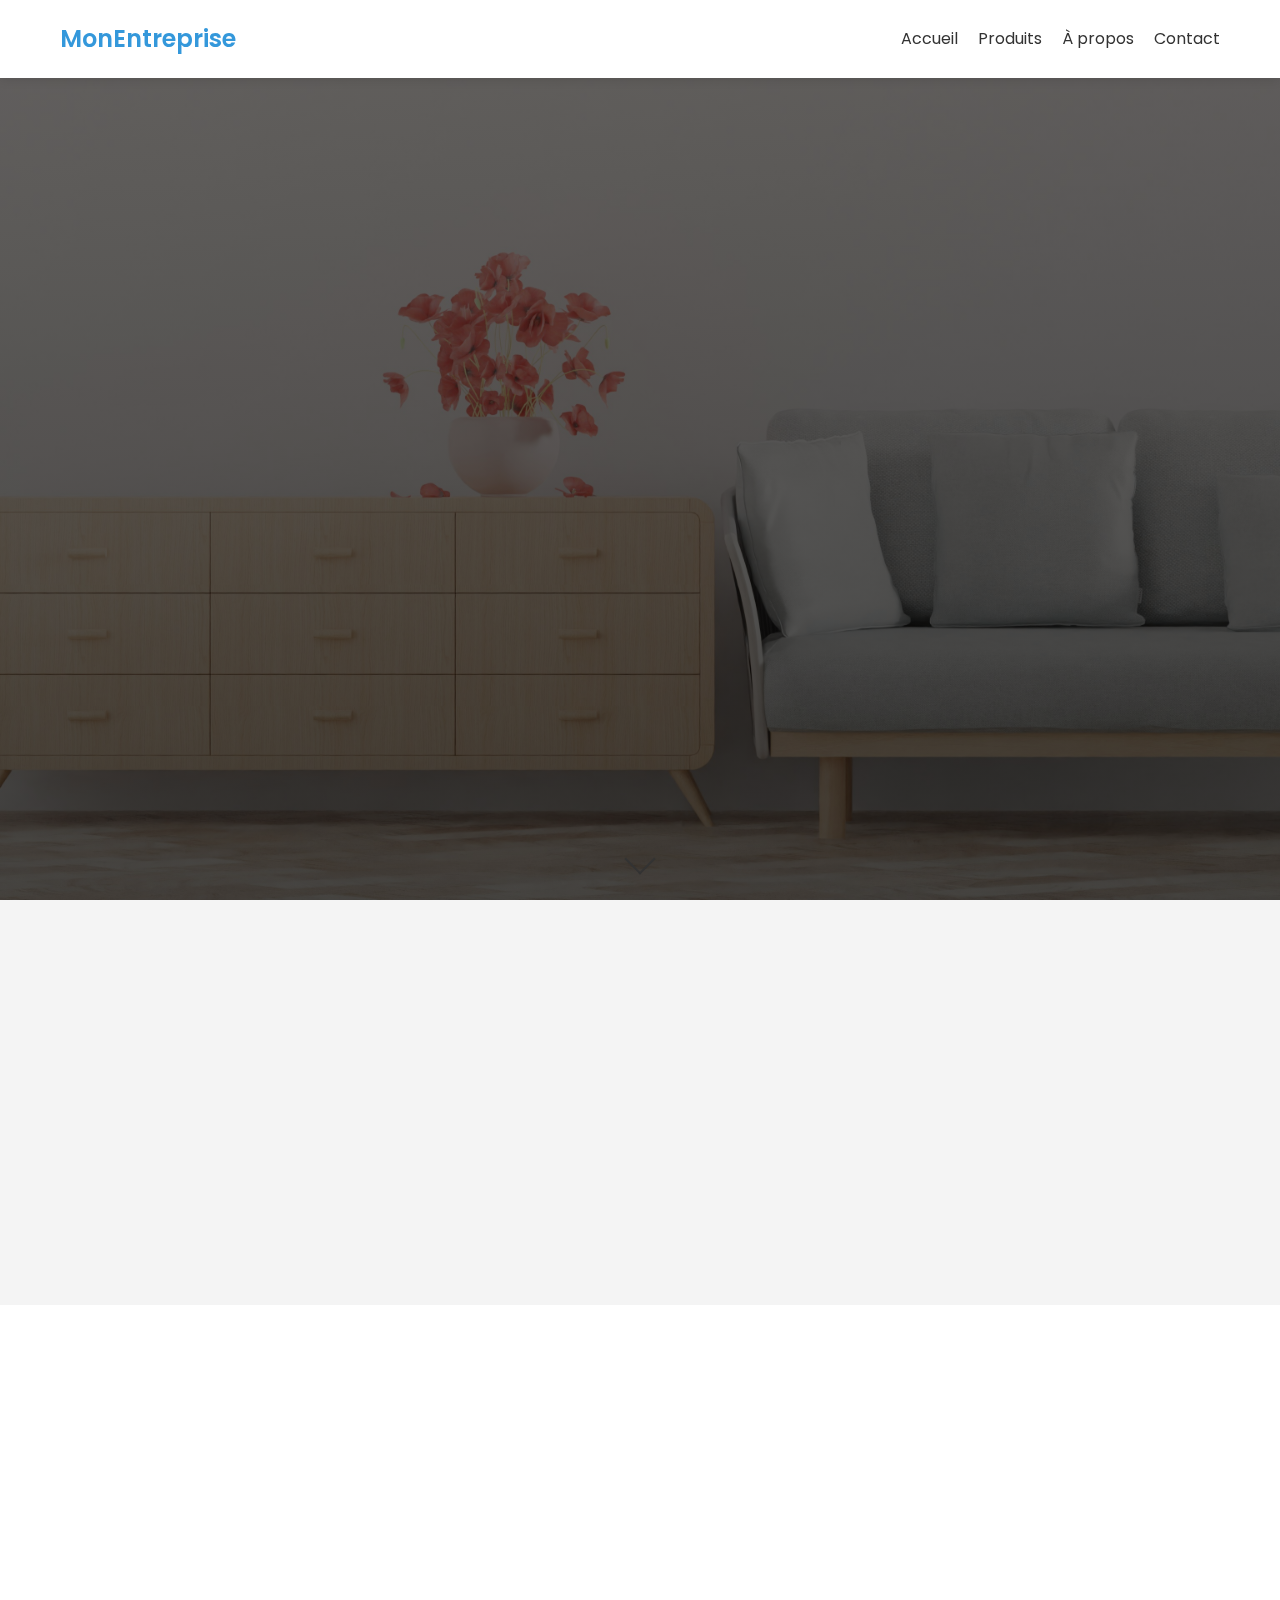
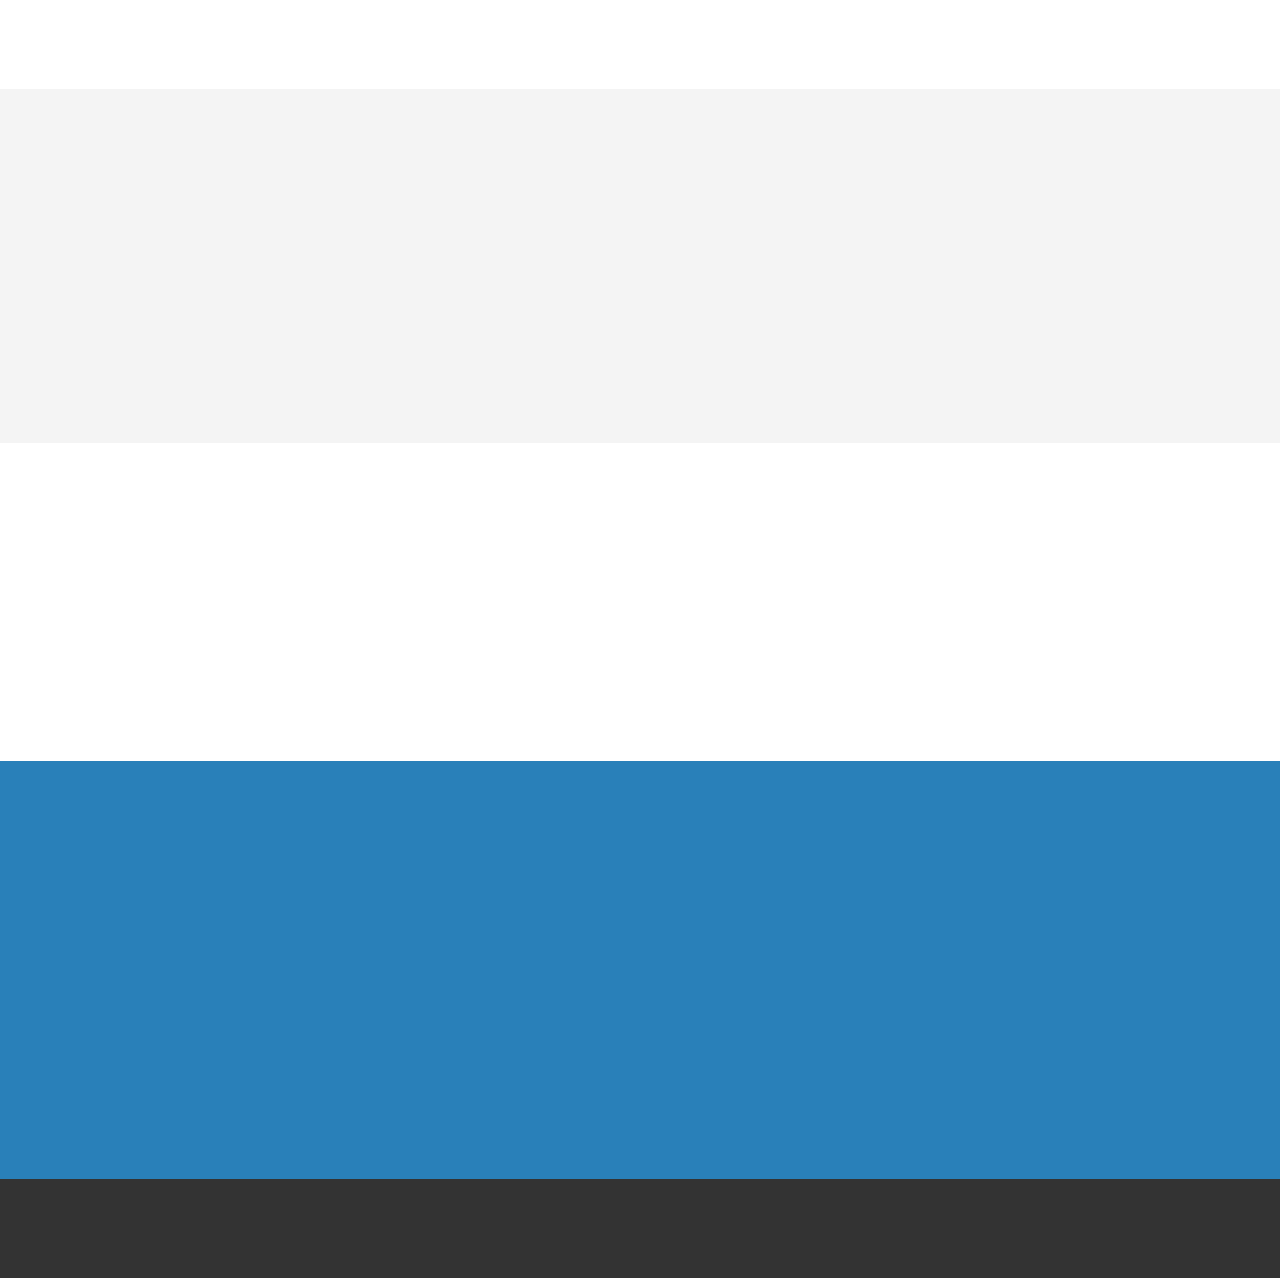
==== index.html @ 4872a0da "first commit" ====
<!DOCTYPE html>
<html lang="fr">
<head>
    <meta charset="UTF-8">
    <meta name="viewport" content="width=device-width, initial-scale=1.0">
    <title>DECO</title>
 <link rel="stylesheet" href="styles.css">
 <link href="https://unpkg.com/aos@2.3.1/dist/aos.css" rel="stylesheet">
</head>
<body>
    <header>
        <div class="container">
            <nav>
                <div class="logo">MonEntreprise</div>
                <div class="nav-links">
                    <a href="#" class="nav-link">Accueil</a>
                    <a href="#" class="nav-link">Produits</a>
                    <a href="#" class="nav-link">À propos</a>
                    <a href="#" class="nav-link">Contact</a>
                </div>
            </nav>
        </div>
    </header>

 <!-- En-tête -->

    <main>
        <section class="hero">
            <div class="container">
                <div class="hero-content">
                    <h1>Transformez votre intérieur en un espace de rêve</h1>
                    <p>Personnalisez chaque coin de votre maison avec nos idées uniques et élégantes.</p>
                    <a href="#" class="cta-button">En savoir plus</a>
                </div>
            </div>
            <div class="scroll-indicator"></div>
        </section>
    </main>


      <!-- Pourquoi nous choisir -->
      <section class="features">
        <h2 data-aos="fade-right">Pourquoi nous choisir ?</h2>
        <div class="feature" data-aos="fade-up">
            <h3>Designs sur-mesure</h3>
            <p>Nous concevons des espaces intérieurs adaptés à vos goûts et besoins.</p>
        </div>
        <div class="feature" data-aos="fade-up" data-aos-delay="200">
            <h3>Matériaux de qualité</h3>
            <p>Utilisation de produits de haute qualité et respectueux de l’environnement.</p>
        </div>
        <div class="feature" data-aos="fade-up" data-aos-delay="400">
            <h3>Service personnalisé</h3>
            <p>Accompagnement tout au long de votre projet, de la consultation à la réalisation.</p>
        </div>
    </section>

  <!-- Services -->
  <section class="services">
    <h2 data-aos="fade-left">Nos services</h2>
    <div class="service" data-aos="fade-up">
        <h3>Aménagement intérieur</h3>
        <p>Optimisez vos espaces de vie.</p>
    </div>
    <div class="service" data-aos="fade-up" data-aos-delay="200">
        <h3>Conseils déco</h3>
        <p>Profitez des conseils de nos experts pour harmoniser votre décoration.</p>
    </div>
    <div class="service" data-aos="fade-up" data-aos-delay="400">
        <h3>Conception 3D</h3>
        <p>Visualisez votre futur espace avec nos rendus 3D.</p>
    </div>
</section>

<!-- Témoignages -->
<section class="testimonials">
    <h2 data-aos="fade-right">Témoignages</h2>
    <div class="testimonial" data-aos="fade-up">
        <p>"Notre salon est devenu un espace chaleureux, grâce à leurs conseils!"</p>
        <p>- Sophie L.</p>
    </div>
    <div class="testimonial" data-aos="fade-up" data-aos-delay="200">
        <p>"Leur équipe a su comprendre nos besoins, le résultat est parfait."</p>
        <p>- Marc & Élodie</p>
    </div>
</section>

<!-- Galerie -->
<section class="gallery">
    <h2 data-aos="fade-left">Galerie de réalisations</h2>
    <div class="gallery-grid" data-aos="fade-up">
        <img src="image1.jpg" alt="Projet 1">
        <img src="image2.jpg" alt="Projet 2">
        <img src="image3.jpg" alt="Projet 3">
    </div>
</section>

<!-- Formulaire de contact -->
<section id="contact" class="contact-form">
    <h2 data-aos="fade-right">Contactez-nous</h2>
    <form id="form" action="#" data-aos="fade-up">
        <label for="name">Nom :</label>
        <input type="text" id="name" name="name" required>

        <label for="email">Email :</label>
        <input type="email" id="email" name="email" required>

        <label for="message">Message :</label>
        <textarea id="message" name="message" required></textarea>

        <button type="submit">Envoyer</button>
    </form>
</section>

<!-- Pied de page -->
<footer>
    <p>© 2024 - Votre entreprise de décoration d'intérieur | Contact : info@votreentreprise.com</p>
</footer>


   <script src="main.js"></script>
   <script src="https://unpkg.com/aos@2.3.1/dist/aos.js"></script>
   <script>
    AOS.init();
</script>
</body>
</html>
---- styles.css ----
@import url('https://fonts.googleapis.com/css2?family=Poppins:wght@300;400;600&display=swap');

* {
    margin: 0;
    padding: 0;
    box-sizing: border-box;
}

body {
    font-family: 'Poppins', sans-serif;
    background-color: #f0f4f8;
    color: #333;
    line-height: 1.6;
}

.container {
    max-width: 1200px;
    margin: 0 auto;
    padding: 0 20px;
}

header {
    background-color: #ffffff;
    box-shadow: 0 2px 10px rgba(0,0,0,0.1);
    position: fixed;
    width: 100%;
    top: 0;
    z-index: 1000;
}

nav {
    display: flex;
    justify-content: space-between;
    align-items: center;
    padding: 20px 0;
}

.logo {
    font-size: 24px;
    font-weight: 600;
    color: #3498db;
}

.nav-links {
    display: flex;
    gap: 20px;
}

.nav-links a {
    text-decoration: none;
    color: #333;
    font-weight: 400;
    transition:  0.3s all ease-in-out;
}

.nav-links a:hover {
    color: #3498db;
}


main{
background-image: linear-gradient(rgba(41, 37, 36, 0.7), rgba(0, 0, 0, 0.7)), 
    url('images/bg1.jpg');
background-size: cover;
background-position: center;
}

.hero {
    height: 100vh;
    display: flex;
    align-items: center;
    justify-content: center;
    text-align: center;
    padding-top: 80px;
}

.hero-content {
    max-width: 800px;
}

h1 {
    color: #f0f4f8;
    font-size: 48px;
    margin-bottom: 20px;
    opacity: 0;
    transform: translateY(20px);
    animation: fadeInUp 1s ease forwards;
}

p { color: #8a8787;
    font-size: 18px;
    margin-bottom: 30px;
    opacity: 0;
    transform: translateY(20px);
    animation: fadeInUp 1s ease 0.5s forwards;
}

.cta-button {
    display: inline-block;
    background-color: #3498db;
    color: #ffffff;
    padding: 12px 24px;
    border-radius: 30px;
    text-decoration: none;
    font-weight: 600;
    transition: background-color 0.3s ease, transform 0.3s ease;
    opacity: 0;
    transform: translateY(20px);
    animation: fadeInUp 1s ease 1s forwards;
}

.cta-button:hover {
    background-color: #2980b9;
    transform: translateY(-3px);
}

@keyframes fadeInUp {
    to {
        opacity: 1;
        transform: translateY(0);
    }
}

.scroll-indicator {
    position: absolute;
    bottom: 30px;
    left: 50%;
    transform: translateX(-50%);
    animation: bounce 2s infinite;
}

.scroll-indicator::before {
    content: '';
    display: block;
    width: 20px;
    height: 20px;
    border-bottom: 2px solid #333;
    border-right: 2px solid #333;
    transform: rotate(45deg);
}

@keyframes bounce {
    0%, 20%, 50%, 80%, 100% {
        transform: translateY(0) translateX(-50%);
    }
    40% {
        transform: translateY(-20px) translateX(-50%);
    }
    60% {
        transform: translateY(-10px) translateX(-50%);
    }
}


/* Pourquoi nous choisir */
.features {
    padding: 40px 20px;
    background-color: #f4f4f4;
    text-align: center;
}

.feature {
    margin: 20px 0;
}

.services {
    padding: 40px 20px;
    background-color: white;
    text-align: center;
}


/* Témoignages */
.testimonials {
    padding: 40px 20px;
    background-color: #f4f4f4;
}

.testimonial {
    margin-bottom: 20px;
    font-style: italic;
}

/* Galerie */
.gallery {
    padding: 40px 20px;
    background-color: white;
    text-align: center;
}

.gallery-grid {
    display: flex;
    flex-wrap: wrap;
    gap: 20px;
    justify-content: center;
}

.gallery-grid img {
    width: 300px;
    height: 200px;
    object-fit: cover;
    border-radius: 10px;
}

/* Formulaire de contact */
.contact-form {
    padding: 40px 20px;
    background-color: #2980b9;
    text-align: center;
}

form {
    max-width: 600px;
    margin: 0 auto;
}

input, textarea {
    width: 100%;
    padding: 10px;
    margin: 10px 0;
    border: none;
    border-radius: 5px;
}

button {
    background-color: #333;
    color: white;
    padding: 10px 20px;
    border: none;
    border-radius: 5px;
    cursor: pointer;
}

button:hover {
    background-color: #555;
}

/* Pied de page */
footer {
    background-color: #333;
    color: white;
    text-align: center;
    padding: 20px 0;
}

/* Responsive styles */
@media (max-width: 768px) {
    .gallery-grid {
        flex-direction: column;
        align-items: center;
    }

    .cta-button {
        display: block;
        margin: 20px auto;
    }

    header {
        padding: 40px 20px;
    }
}

@media (max-width: 480px) {
    .header h1 {
        font-size: 1.5em;
    }

    .header p {
        font-size: 1em;
    }

    .cta-button {
        padding: 10px;
        font-size: 1em;
    }
}
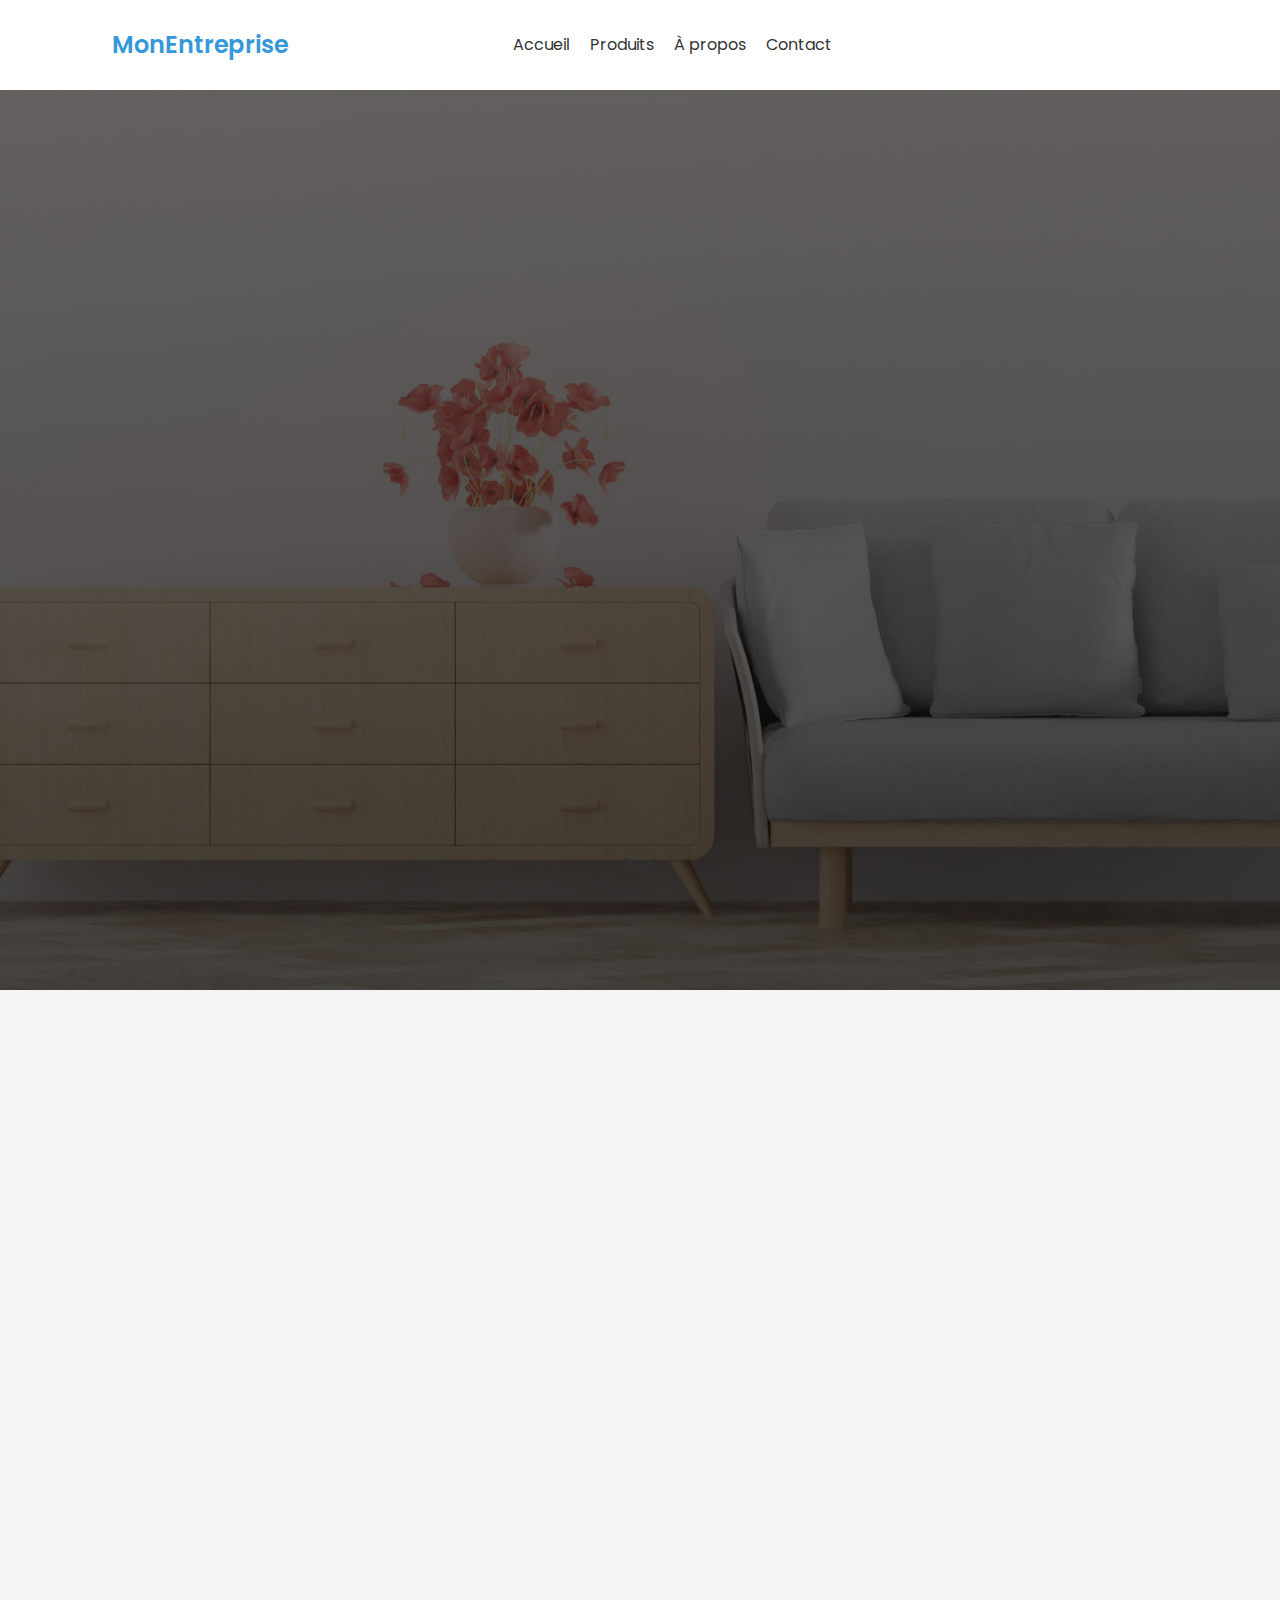
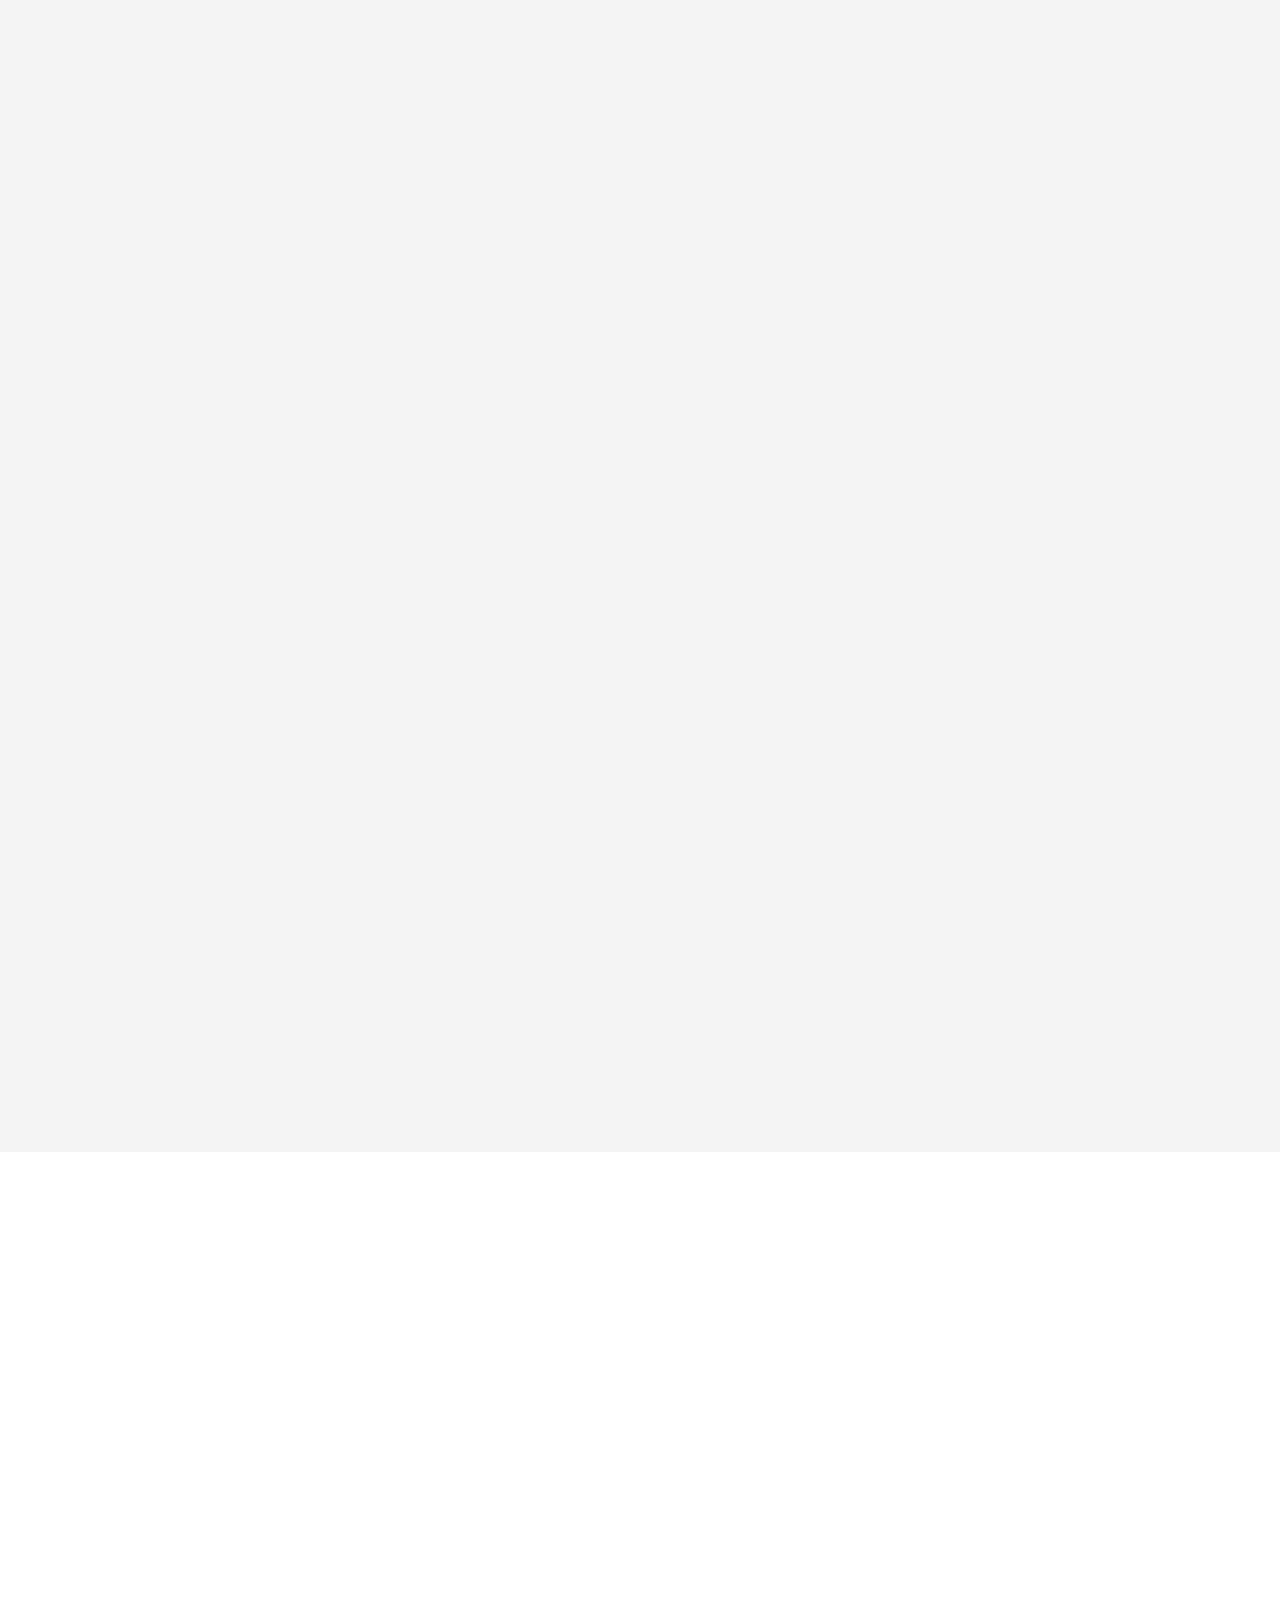
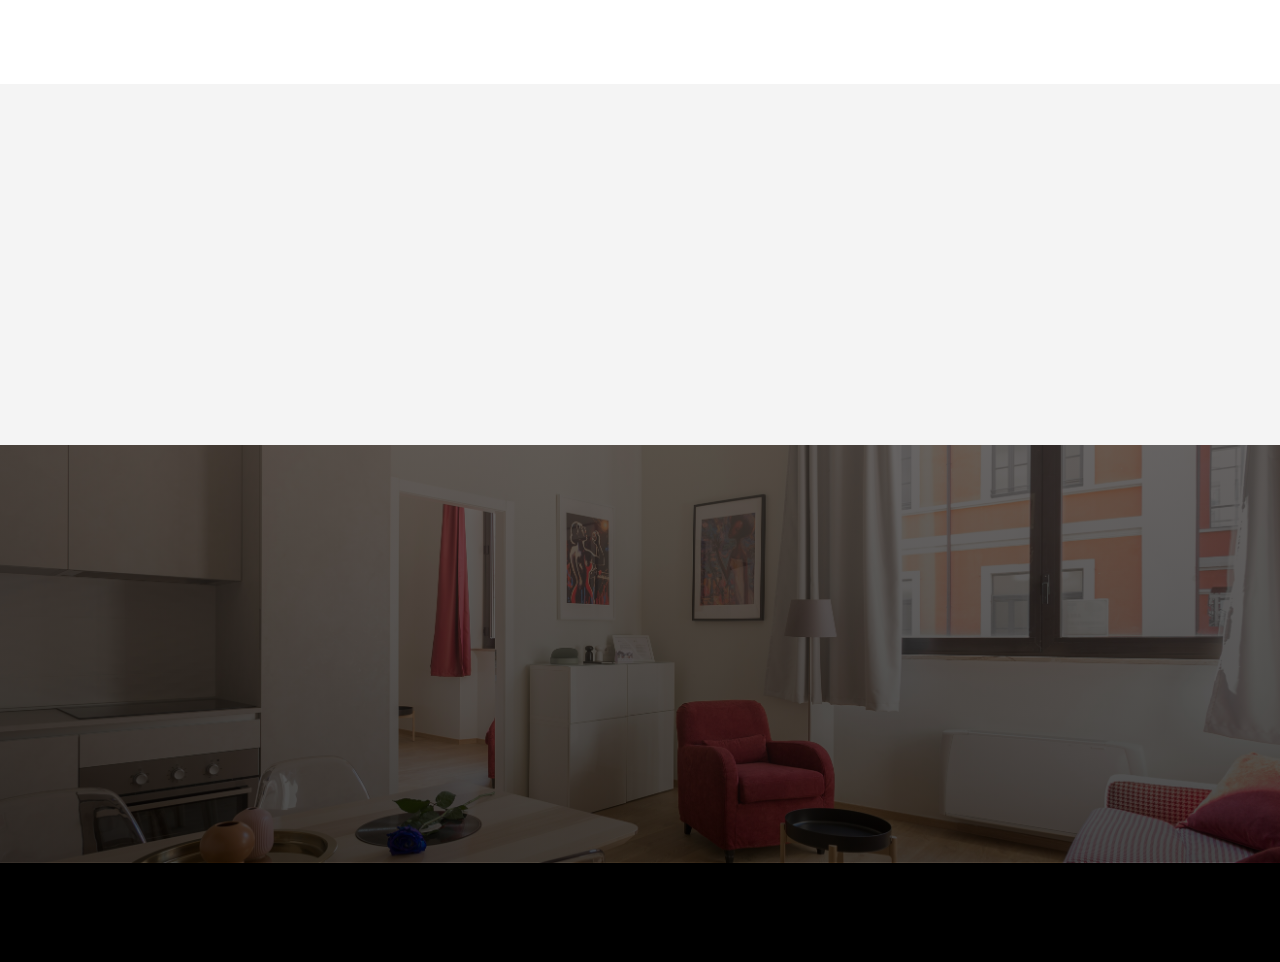
==== commit 505b9ebe: "work on design and responsive" ====
--- a/index.html
+++ b/index.html
@@ -9,7 +9,7 @@
 </head>
 <body>
     <header>
-        <div class="container">
+       
             <nav>
                 <div class="logo">MonEntreprise</div>
                 <div class="nav-links">
@@ -17,9 +17,11 @@
                     <a href="#" class="nav-link">Produits</a>
                     <a href="#" class="nav-link">À propos</a>
                     <a href="#" class="nav-link">Contact</a>
+                   
                 </div>
+                <a href="Gallerie.html" class="cta-button">Gallerie</a>
             </nav>
-        </div>
+       
     </header>
 
  <!-- En-tête -->
@@ -30,7 +32,8 @@
                 <div class="hero-content">
                     <h1>Transformez votre intérieur en un espace de rêve</h1>
                     <p>Personnalisez chaque coin de votre maison avec nos idées uniques et élégantes.</p>
-                    <a href="#" class="cta-button">En savoir plus</a>
+                    <a href="#" class="cta-button">Demandez un devis</a>
+                  
                 </div>
             </div>
             <div class="scroll-indicator"></div>
@@ -42,58 +45,84 @@
       <section class="features">
         <h2 data-aos="fade-right">Pourquoi nous choisir ?</h2>
         <div class="feature" data-aos="fade-up">
-            <h3>Designs sur-mesure</h3>
-            <p>Nous concevons des espaces intérieurs adaptés à vos goûts et besoins.</p>
+            <div class="text-feature">
+                <h3>Designs sur-mesure</h3>
+                <p>Nous concevons des espaces intérieurs adaptés à vos goûts et besoins.</p>
+            </div>
+
+            <div class="img-feature">
+                <img src="images/img1.jpg" alt=""  width="250px">
+                <img src="images/img2.jpg" alt="" width="350px">
+                <img src="images/img3.jpg" alt="" width="400px">
+            </div>
+           
         </div>
         <div class="feature" data-aos="fade-up" data-aos-delay="200">
-            <h3>Matériaux de qualité</h3>
-            <p>Utilisation de produits de haute qualité et respectueux de l’environnement.</p>
+
+            <div class="img-feature2">
+                <img src="images/img4.png" alt=""  width="250px">
+                <img src="images/img5.png" alt="" width="300px">
+                <img src="images/img6.png" alt="" width="400px">
+            </div>
+
+            <div class="text-feature2">
+                <h3>Matériaux de qualité</h3>
+                <p>Utilisation de produits de haute qualité et respectueux de l’environnement.</p>
+            </div>
+           
         </div>
         <div class="feature" data-aos="fade-up" data-aos-delay="400">
-            <h3>Service personnalisé</h3>
-            <p>Accompagnement tout au long de votre projet, de la consultation à la réalisation.</p>
+
+            <div class="text-feature">
+                <h3>Service personnalisé</h3>
+                <p>Accompagnement tout au long de votre projet, de la consultation à la réalisation.</p>
+            </div>
+            <div class="img-feature3">
+                <img src="images/img7.jpg" alt="" width="500">
+            </div>
+           
         </div>
     </section>
 
   <!-- Services -->
   <section class="services">
     <h2 data-aos="fade-left">Nos services</h2>
+    <div class="services-features">
     <div class="service" data-aos="fade-up">
         <h3>Aménagement intérieur</h3>
         <p>Optimisez vos espaces de vie.</p>
+        <img src="images/img8 .jpg" alt="" width="250px" >
     </div>
     <div class="service" data-aos="fade-up" data-aos-delay="200">
         <h3>Conseils déco</h3>
         <p>Profitez des conseils de nos experts pour harmoniser votre décoration.</p>
+        <img src="images/img9.jpg" alt="" width="250px" >
     </div>
     <div class="service" data-aos="fade-up" data-aos-delay="400">
         <h3>Conception 3D</h3>
         <p>Visualisez votre futur espace avec nos rendus 3D.</p>
+        <img src="images/img10.jpg" alt="" width="250px" >
     </div>
+   </div>
 </section>
 
 <!-- Témoignages -->
 <section class="testimonials">
-    <h2 data-aos="fade-right">Témoignages</h2>
+    <h2 data-aos="fade-right">Témoignages :</h2>
     <div class="testimonial" data-aos="fade-up">
-        <p>"Notre salon est devenu un espace chaleureux, grâce à leurs conseils!"</p>
+        <img src="images/P1.jpg" alt=""  width="100">
+        <p>"Notre salon est devenu un espace chaleureux,  grâce à leurs conseils!"</p> 
         <p>- Sophie L.</p>
     </div>
     <div class="testimonial" data-aos="fade-up" data-aos-delay="200">
+        <img src="images/P2.jpg" alt=""  width="100">
         <p>"Leur équipe a su comprendre nos besoins, le résultat est parfait."</p>
         <p>- Marc & Élodie</p>
     </div>
 </section>
 
 <!-- Galerie -->
-<section class="gallery">
-    <h2 data-aos="fade-left">Galerie de réalisations</h2>
-    <div class="gallery-grid" data-aos="fade-up">
-        <img src="image1.jpg" alt="Projet 1">
-        <img src="image2.jpg" alt="Projet 2">
-        <img src="image3.jpg" alt="Projet 3">
-    </div>
-</section>
+
 
 <!-- Formulaire de contact -->
 <section id="contact" class="contact-form">
@@ -114,7 +143,7 @@
 
 <!-- Pied de page -->
 <footer>
-    <p>© 2024 - Votre entreprise de décoration d'intérieur | Contact : info@votreentreprise.com</p>
+    <p>© 2024 designed by Corneille Nkwel - Votre entreprise de décoration d'intérieur | Contact : info@votreentreprise.com</p>
 </footer>
 
 
--- a/styles.css
+++ b/styles.css
@@ -11,28 +11,32 @@
     background-color: #f0f4f8;
     color: #333;
     line-height: 1.6;
-}
+    overflow-x: hidden;
+}
+
+/*
 
 .container {
     max-width: 1200px;
     margin: 0 auto;
     padding: 0 20px;
 }
+    */
 
 header {
     background-color: #ffffff;
     box-shadow: 0 2px 10px rgba(0,0,0,0.1);
-    position: fixed;
-    width: 100%;
     top: 0;
     z-index: 1000;
+  
 }
 
 nav {
     display: flex;
-    justify-content: space-between;
+    justify-content: space-around;
     align-items: center;
     padding: 20px 0;
+   
 }
 
 .logo {
@@ -63,10 +67,14 @@
     url('images/bg1.jpg');
 background-size: cover;
 background-position: center;
+display: flex;
+justify-content: center;
+align-items: center;
+text-align: center;
 }
 
 .hero {
-    height: 100vh;
+    min-height: 100vh;
     display: flex;
     align-items: center;
     justify-content: center;
@@ -161,12 +169,65 @@
 
 .feature {
     margin: 20px 0;
+    display: flex;
+    justify-content: center;
+    align-items: center;
+    gap: 20px;
+}
+
+.img-feature{
+  flex-wrap: wrap;
+}
+
+.img-feature img {
+   border-radius: 100%;
+   transition: all ease-in-out .3s;
+  
+}
+
+
+
+.img-feature img:hover{
+   transform: scale(1.2);
+   cursor: pointer;
+}
+
+.img-feature2{
+    flex-wrap: wrap;
+}
+
+.img-feature2 img{
+    transition: all ease-in-out .3s;
+}
+
+.img-feature2 img:hover{
+    scale: 1.1;
+    cursor: pointer;
+}
+
+.img-feature3 img{
+    border-radius: 30px;
+}
+
+.text-feature{
+   margin-left: 150px;
 }
 
 .services {
     padding: 40px 20px;
     background-color: white;
     text-align: center;
+   
+}
+
+.services-features{
+    margin-top: 30px;
+    display: flex;
+    justify-content: space-between;
+}
+
+.service img{
+    border-radius: 50%;
 }
 
 
@@ -174,39 +235,33 @@
 .testimonials {
     padding: 40px 20px;
     background-color: #f4f4f4;
-}
+    display: flex;
+    justify-content: space-between;
+}
+
+
 
 .testimonial {
     margin-bottom: 20px;
     font-style: italic;
-}
-
-/* Galerie */
-.gallery {
-    padding: 40px 20px;
-    background-color: white;
-    text-align: center;
-}
-
-.gallery-grid {
-    display: flex;
-    flex-wrap: wrap;
-    gap: 20px;
-    justify-content: center;
-}
-
-.gallery-grid img {
-    width: 300px;
-    height: 200px;
-    object-fit: cover;
-    border-radius: 10px;
-}
+   
+}
+
+.testimonial img{
+    border-radius: 100%;
+}
+
+
 
 /* Formulaire de contact */
 .contact-form {
     padding: 40px 20px;
-    background-color: #2980b9;
-    text-align: center;
+    background-image: linear-gradient(rgba(41, 37, 36, 0.7), rgba(0, 0, 0, 0.7)), 
+    url('images/bg3.jpg');
+    background-position: center;
+    background-size: cover;
+    text-align: center;
+    color: #f4f4f4;
 }
 
 form {
@@ -237,27 +292,51 @@
 
 /* Pied de page */
 footer {
-    background-color: #333;
+    background-color: #000000;
     color: white;
     text-align: center;
     padding: 20px 0;
 }
 
-/* Responsive styles */
+/* Responsive styles*/
 @media (max-width: 768px) {
-    .gallery-grid {
+  
+    nav{
         flex-direction: column;
+    }
+
+    .hero{
+        width: 100%;
+        justify-content: center;
         align-items: center;
     }
 
-    .cta-button {
-        display: block;
-        margin: 20px auto;
-    }
-
-    header {
-        padding: 40px 20px;
-    }
+    .features{
+        flex-direction: column;
+    }
+
+    .feature img{
+        width: 100px;
+    }
+
+    .text-feature{
+        margin-left: 0px;
+     }
+
+     .services-features{
+        flex-direction: column;
+     }
+
+     .testimonials{
+        flex-direction: column;
+     }
+
+     
+
+     .contact-form{
+        width: 100%;
+     }
+  
 }
 
 @media (max-width: 480px) {
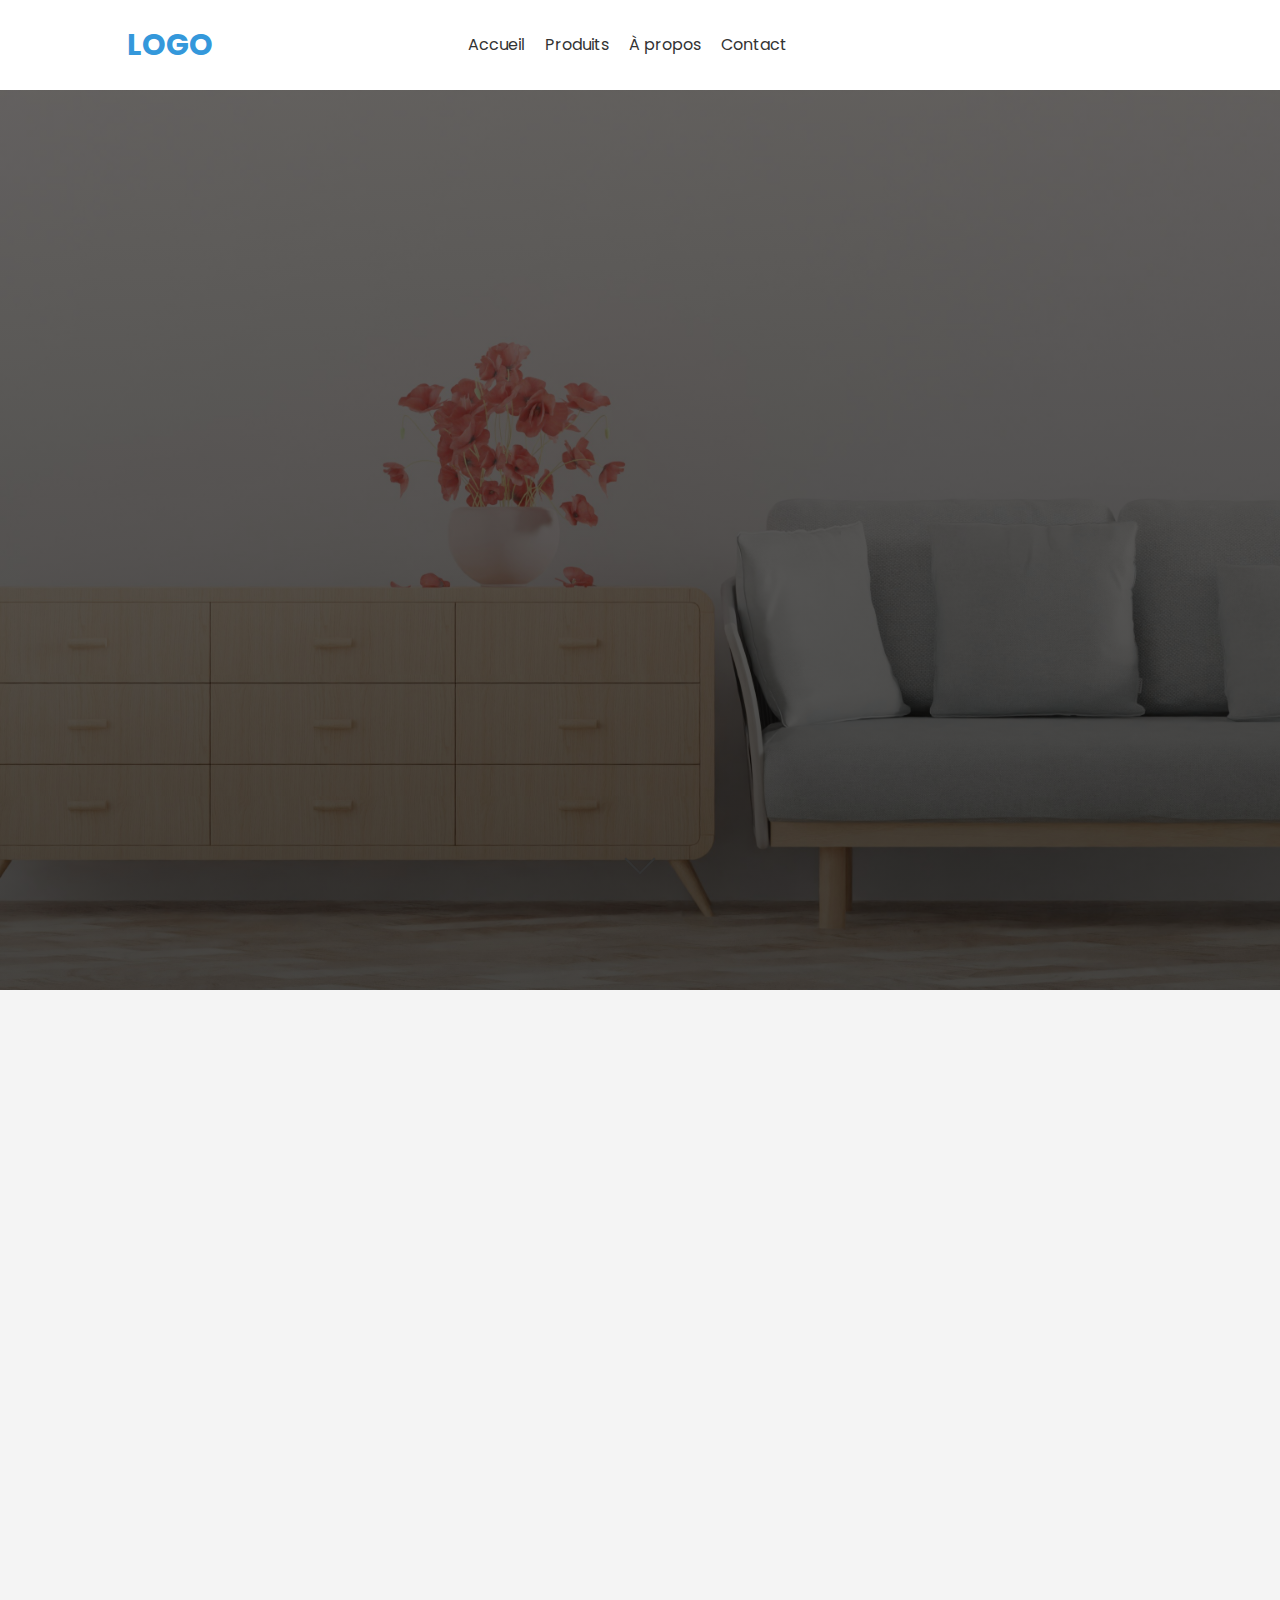
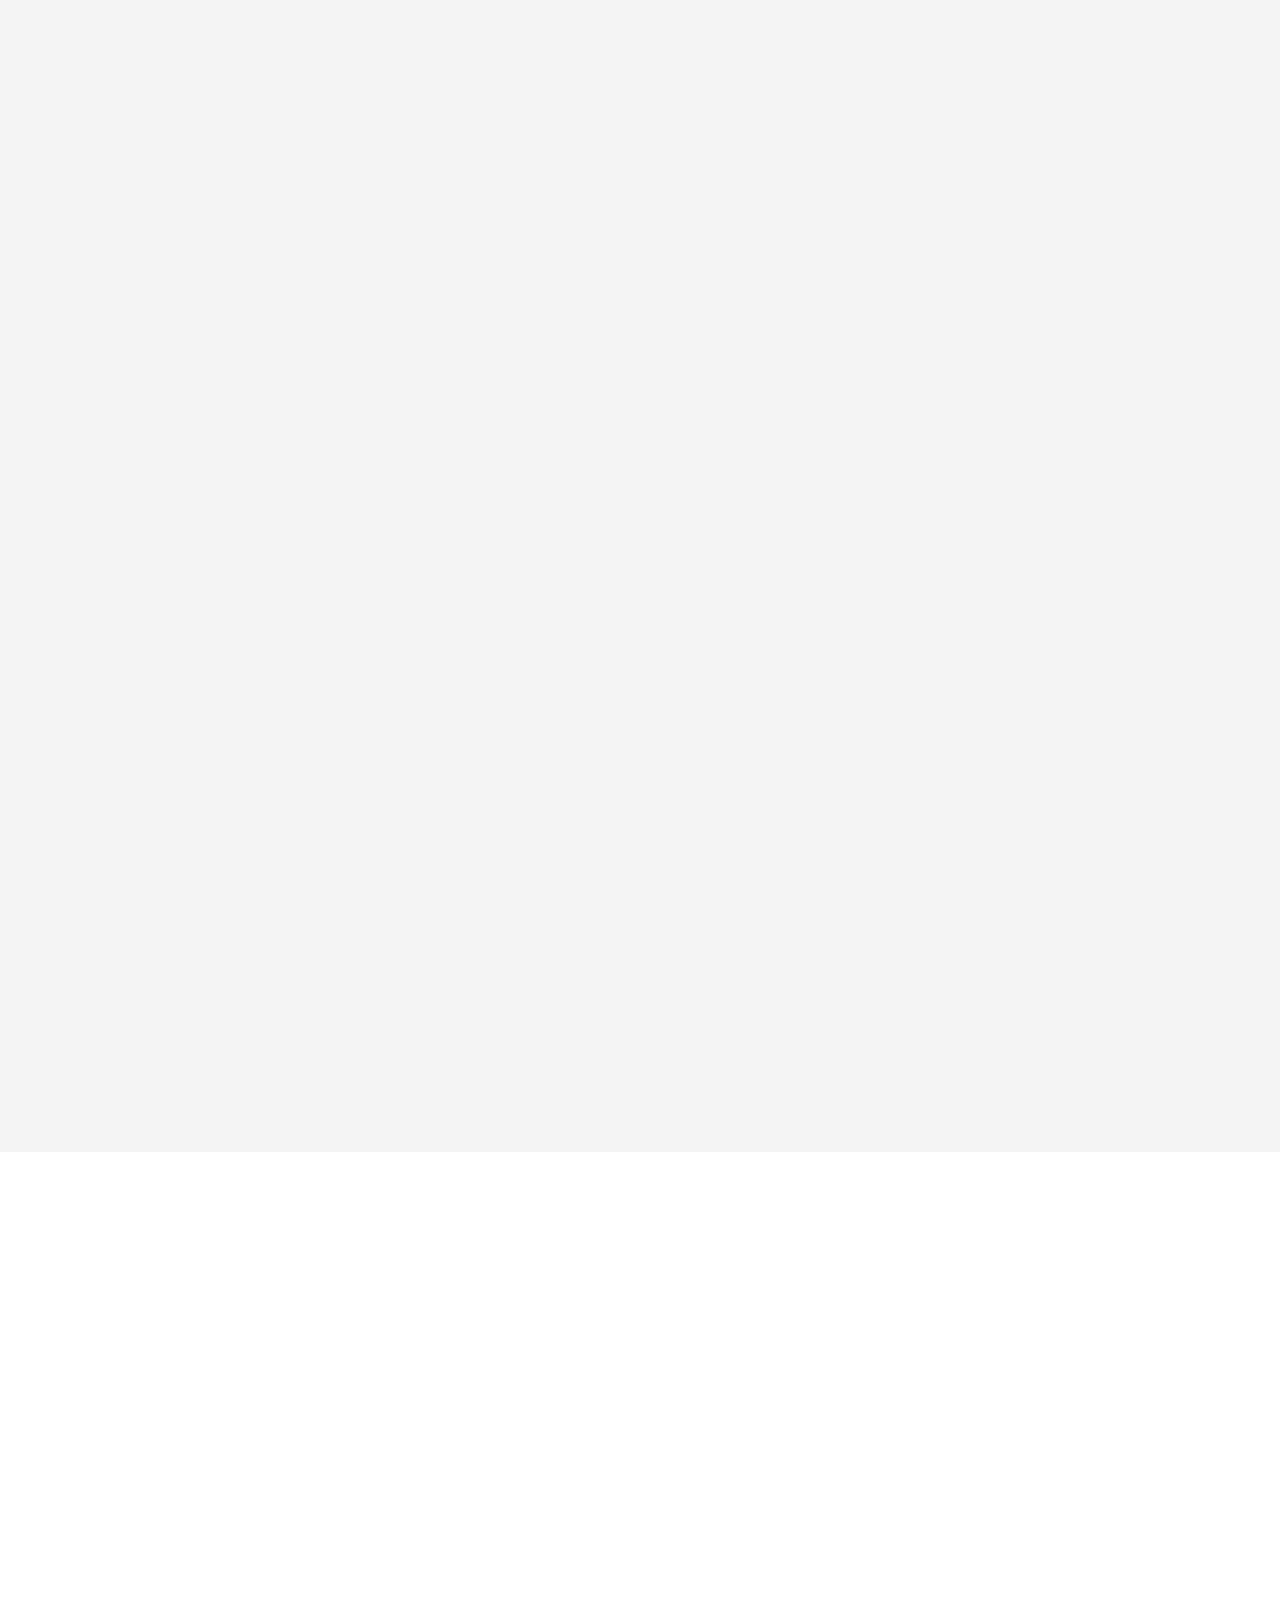
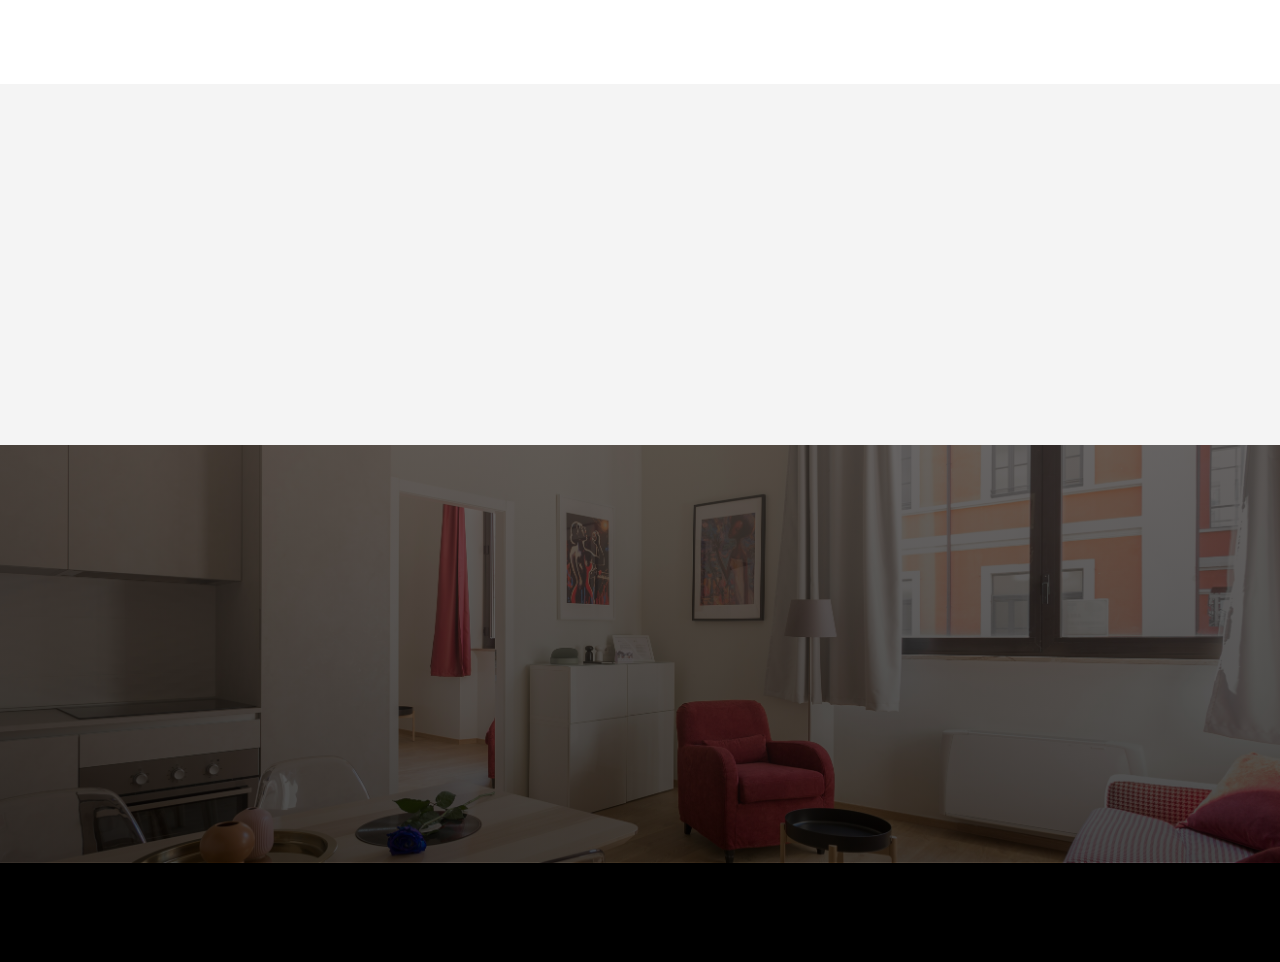
==== commit 56ae495f: "LOGO" ====
--- a/index.html
+++ b/index.html
@@ -11,7 +11,7 @@
     <header>
        
             <nav>
-                <div class="logo">MonEntreprise</div>
+                <div class="logo">LOGO</div>
                 <div class="nav-links">
                     <a href="#" class="nav-link">Accueil</a>
                     <a href="#" class="nav-link">Produits</a>
--- a/styles.css
+++ b/styles.css
@@ -40,8 +40,8 @@
 }
 
 .logo {
-    font-size: 24px;
-    font-weight: 600;
+    font-size: 30px;
+    font-weight: bold;
     color: #3498db;
 }
 
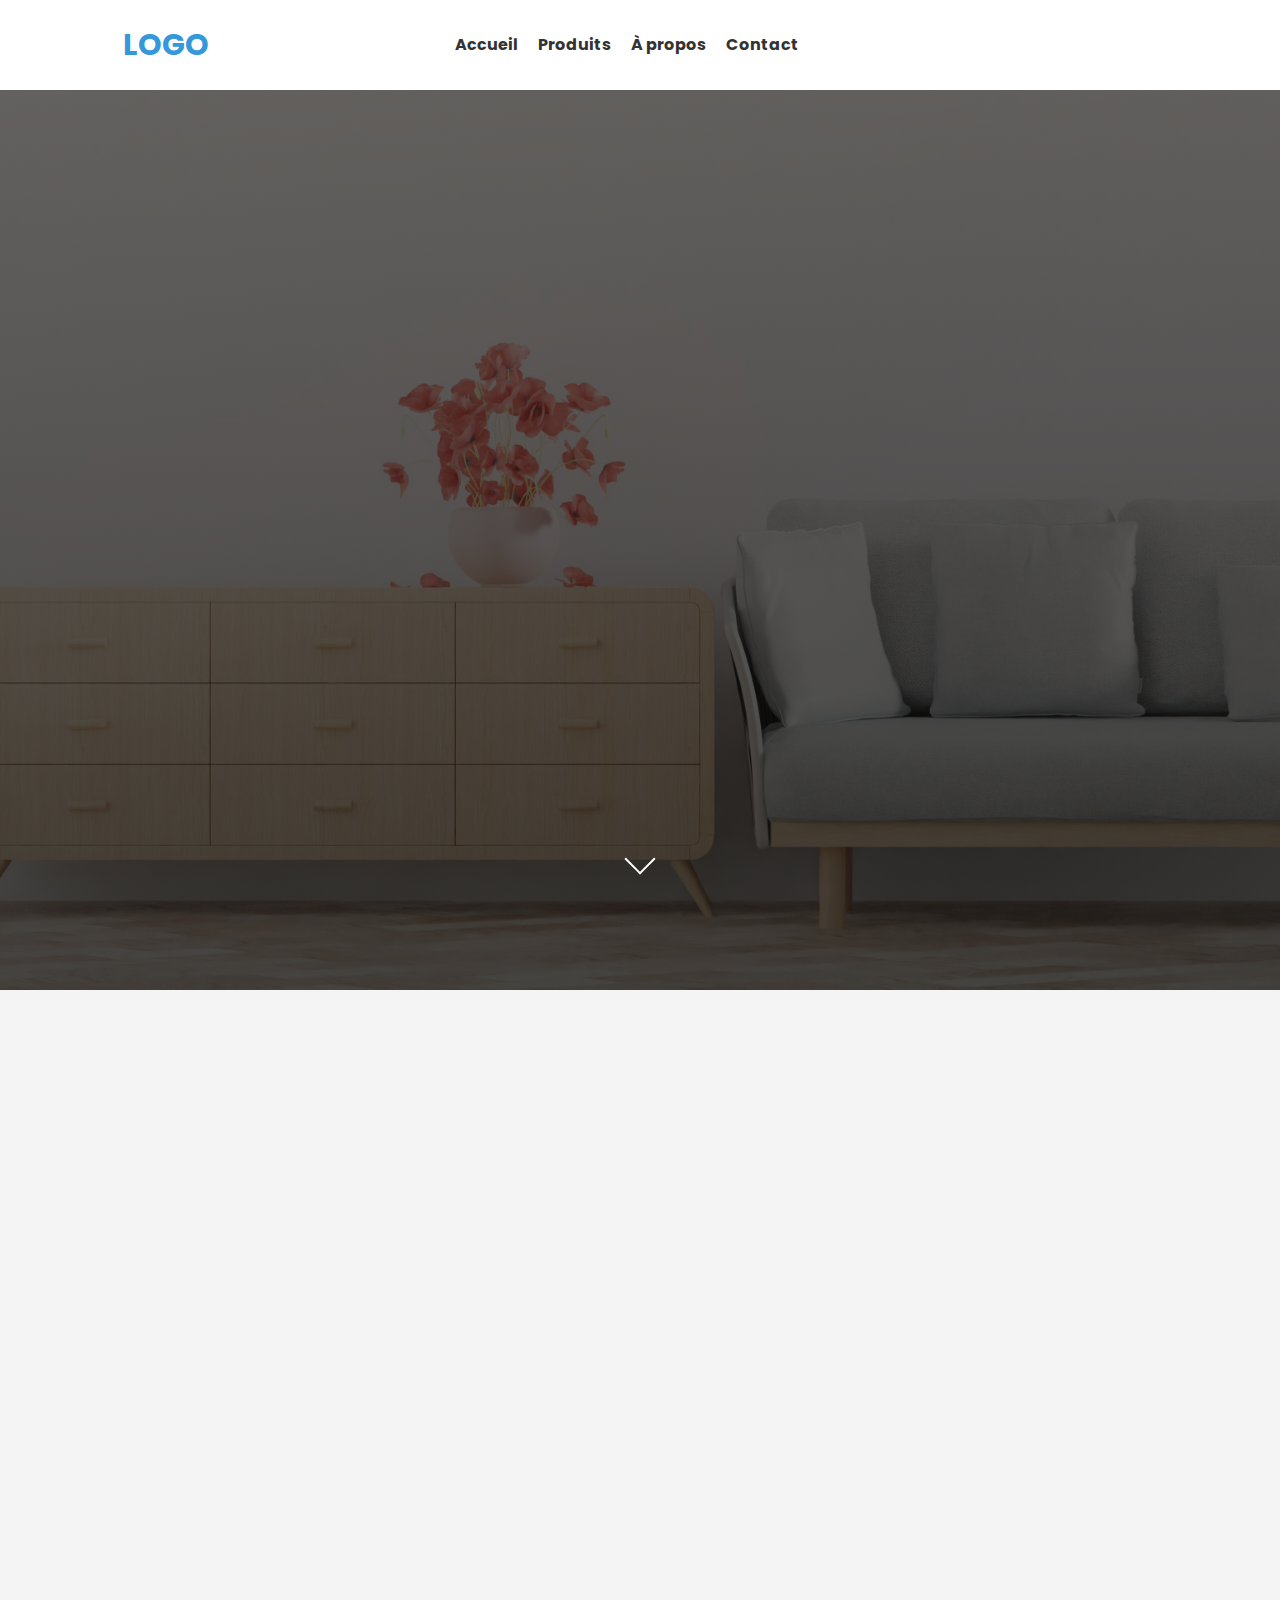
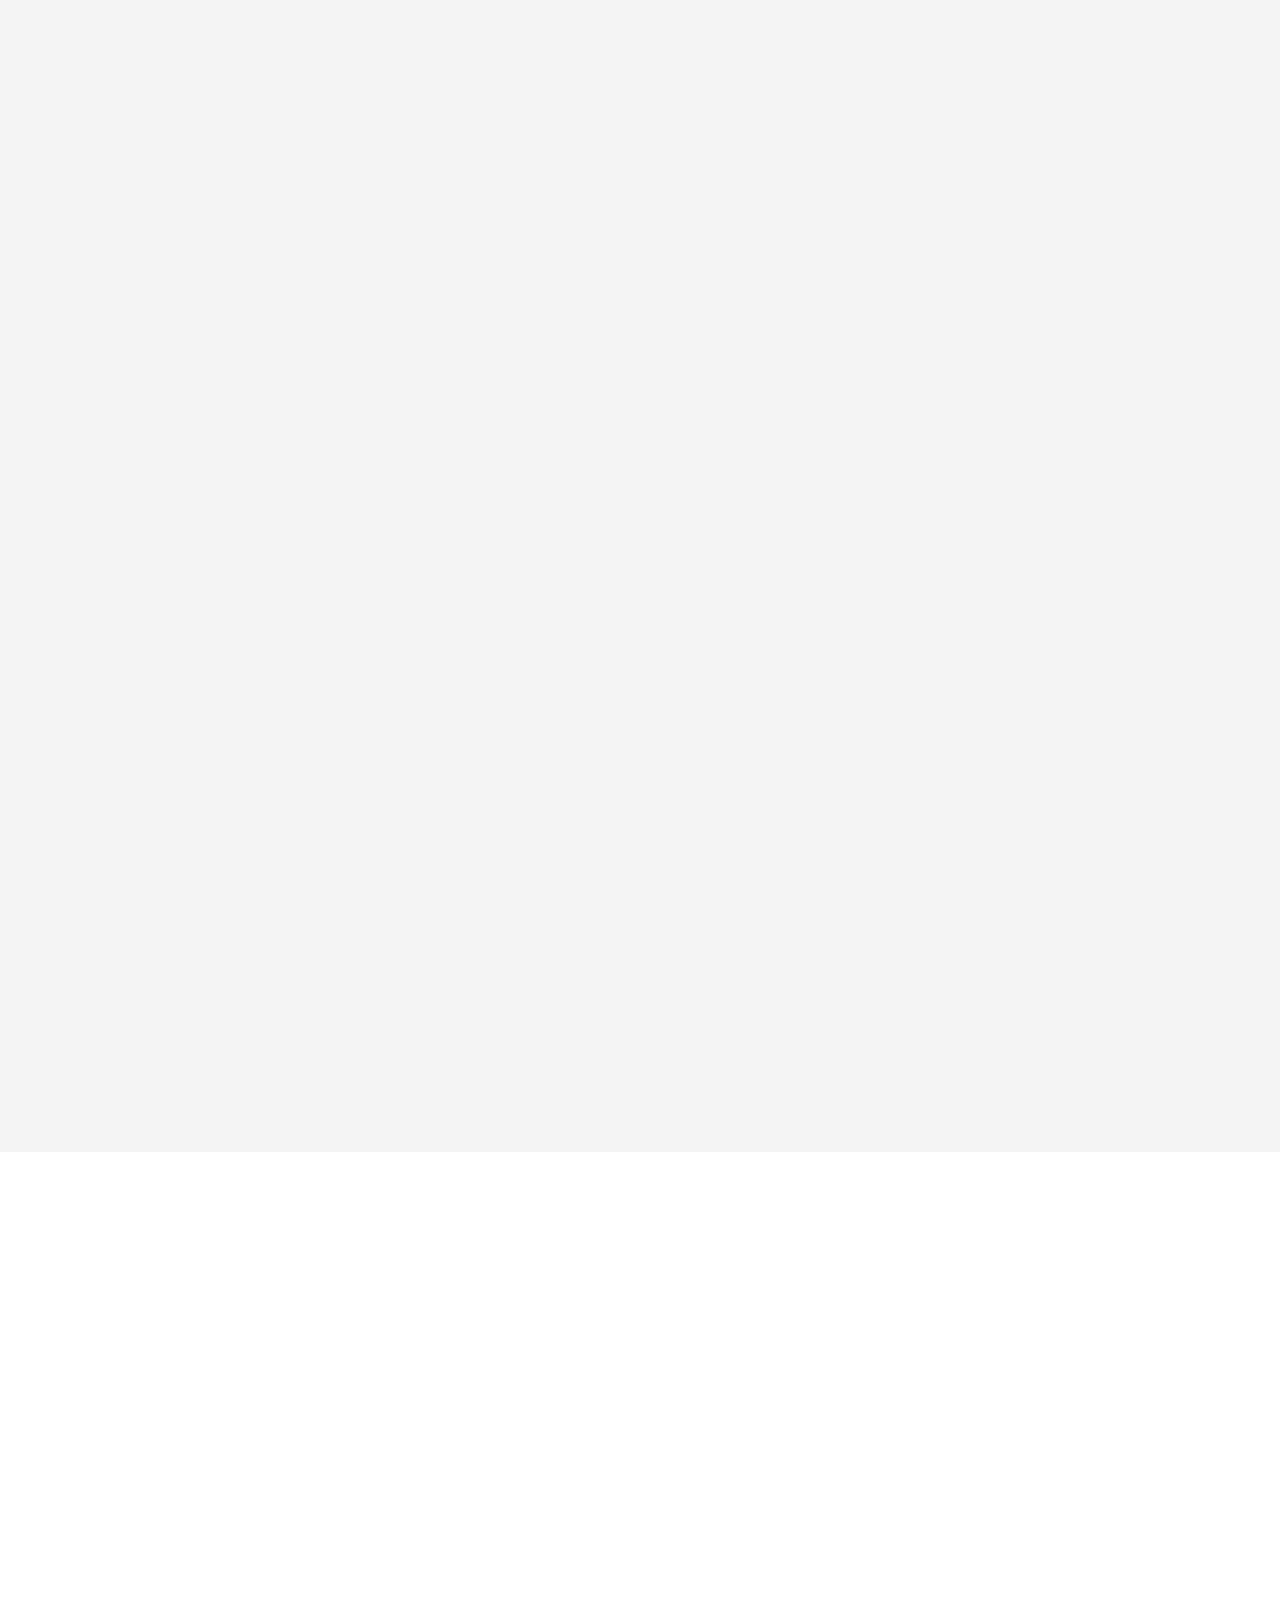
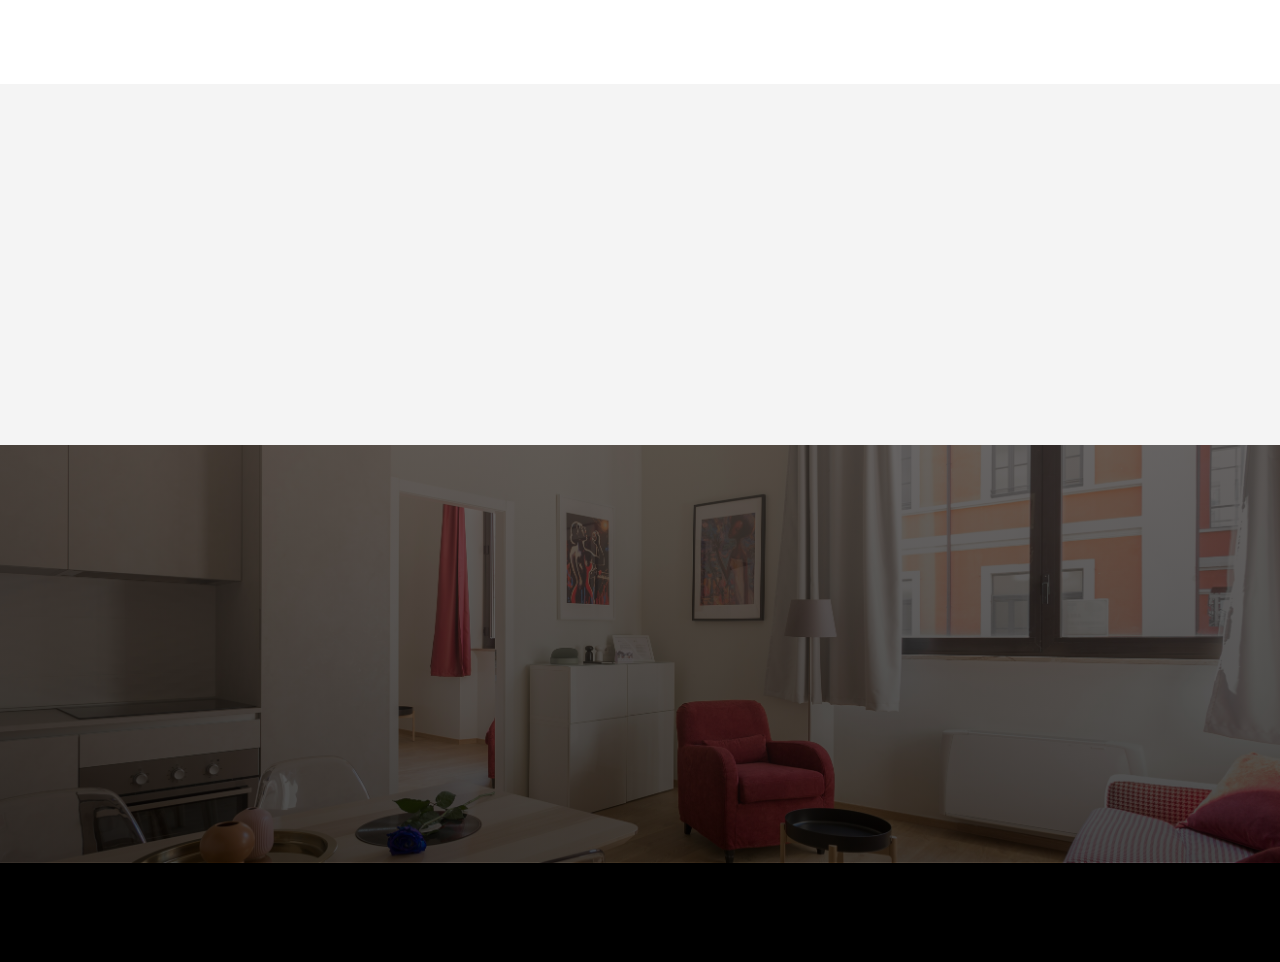
==== commit 88f365e6: "work on section service" ====
--- a/index.html
+++ b/index.html
@@ -90,17 +90,18 @@
     <div class="services-features">
     <div class="service" data-aos="fade-up">
         <h3>Aménagement intérieur</h3>
-        <p>Optimisez vos espaces de vie.</p>
+        <p>Optimisez vos espaces de vie. <br>
+        avec nos idées de decorations innovante</p>
         <img src="images/img8 .jpg" alt="" width="250px" >
     </div>
     <div class="service" data-aos="fade-up" data-aos-delay="200">
         <h3>Conseils déco</h3>
-        <p>Profitez des conseils de nos experts pour harmoniser votre décoration.</p>
+        <p>Profitez des conseils de nos experts <br> pour harmoniser votre décoration.</p>
         <img src="images/img9.jpg" alt="" width="250px" >
     </div>
     <div class="service" data-aos="fade-up" data-aos-delay="400">
         <h3>Conception 3D</h3>
-        <p>Visualisez votre futur espace avec nos rendus 3D.</p>
+        <p>Visualisez votre futur espace <br> avec nos rendus 3D.</p>
         <img src="images/img10.jpg" alt="" width="250px" >
     </div>
    </div>
--- a/styles.css
+++ b/styles.css
@@ -14,6 +14,10 @@
     overflow-x: hidden;
 }
 
+html{
+    overflow-x: hidden;
+}
+
 /*
 
 .container {
@@ -53,7 +57,7 @@
 .nav-links a {
     text-decoration: none;
     color: #333;
-    font-weight: 400;
+    font-weight: bold;
     transition:  0.3s all ease-in-out;
 }
 
@@ -142,9 +146,10 @@
     display: block;
     width: 20px;
     height: 20px;
-    border-bottom: 2px solid #333;
-    border-right: 2px solid #333;
+    border-bottom: 2px solid #ffffff;
+    border-right: 2px solid #ffffff;
     transform: rotate(45deg);
+    
 }
 
 @keyframes bounce {
@@ -217,13 +222,15 @@
     padding: 40px 20px;
     background-color: white;
     text-align: center;
+  
    
 }
 
 .services-features{
     margin-top: 30px;
     display: flex;
-    justify-content: space-between;
+    justify-content: center;
+    gap: 100px;
 }
 
 .service img{
@@ -300,15 +307,28 @@
 
 /* Responsive styles*/
 @media (max-width: 768px) {
+
+    html{
+        overflow-x: hidden;
+    }
+
+    body{
+        overflow-x: hidden;
+    }
   
     nav{
         flex-direction: column;
+    }
+
+    .nav-links a{
+        font-size: 13px;
     }
 
     .hero{
         width: 100%;
         justify-content: center;
         align-items: center;
+        overflow-x: hidden;
     }
 
     .features{
@@ -335,6 +355,18 @@
 
      .contact-form{
         width: 100%;
+     }
+
+     .service img{
+        width: 150px;
+     }
+
+     .hero-content h1{
+        font-size: 1.5rem;
+     }
+
+    nav .cta-button{
+        font-size: 10px;
      }
   
 }
